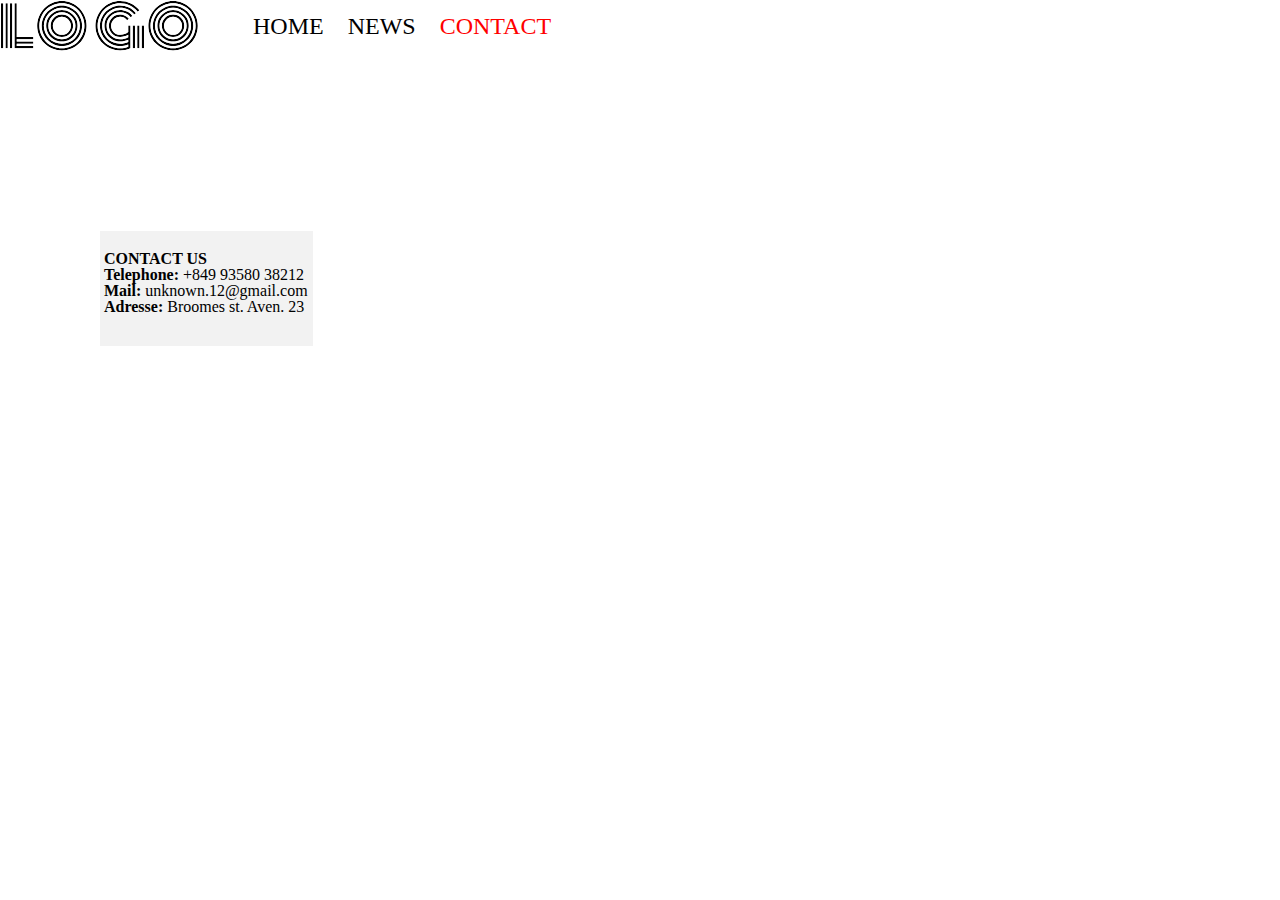
==== contact.html @ 6d7cdb32 "Initial commit" ====
<!DOCTYPE html>
<html>
    <head>
        <title>Contact Page</title>
        <link rel="stylesheet" href="CSS/reset.css">
        <link rel="stylesheet" href="CSS/style2.css">
    </head>
    <body>
        <header>
            <a> <img class="logo" src="images/logo.svg" alt="logo"></a>
        <nav class="navigation">
            <ul>
                <li class="nav-li"> <a class="nav-a" href="index.html">HOME</a> </li>
                <li class="nav-li"> <a class="nav-a" href="news.html">NEWS</a> </li>
                <li class="nav-li"> <a class="nav-a active" href="#">CONTACT</a> </li>
            </ul>
        </nav>
        </header>  

        <section>
            <div class="box1">
                <h3><span class="bolder">CONTACT US</span></h3>
                <p><span class="bolder">Telephone:</span> +849 93580 38212</p>
                <p><span class="bolder">Mail:</span> unknown.12@gmail.com</p>
                <p><span class="bolder">Adresse:</span> Broomes st. Aven. 23</p>
            </div>
            <div class="ruka">
                <iframe src="https://www.google.com/maps/embed?pb=!1m18!1m12!1m3!1d3023.83674408884!2d-74.0020303239738!3d40.72161027139223!2m3!1f0!2f0!3f0!3m2!1i1024!2i768!4f13.1!3m3!1m2!1s0x89c2598634795f7f%3A0xc661cf18a744c88c!2sBroome%20St%2C%20New%20York%2C%20NY%2C%20USA!5e0!3m2!1sen!2sfr!4v1703158564445!5m2!1sen!2sfr" width="650" height="450" style="border:0;" allowfullscreen="" loading="lazy" referrerpolicy="no-referrer-when-downgrade"></iframe>
            </div>
        </section>

    </body>
</html>
---- CSS/style2.css ----
.nav-a{
    font-size: 24px;
    color: black;
}
.active{
    color: red;
}
.date{
    background-color: #3d58a6;
    width: 56px;
    height: 56px;
    font-size: 48px; 
    color: #FFFFFF;
}
/* .title{
    border-width: 2px;
    border-style: solid;
    border-color: red;
} 
es magalitad aris borderis gastilvis
grdzeli versia, axla mokled davwerot
*/
.title{
    border: 2px solid red;
}

/* .title{
    margin-top: 21px;
    margin-right: 100px;
    margin-bottom: 17.5px;
    margin-left: 50px;

    isev margin inis grdzeli versia,
    axla mokle
} */
.title{
    margin: 21px 100px 17.5px 50px;
}

/* .title{
    margin: 100px 50px 30px;
} 
es kidev ufro shemoklebuli versiaa,
ubralod aq daakvirdi rogor dasvams,
100px aris zevidan dashoreba,
50px aris marcxnidan da marjvnidan,
30px aris qvemodan dashoreba,
axla kidev ufro mokle versia
*/

/* .title{
    margin: 100px 50px;
} 
100px aris zevidan da qvevidan dashoreba,
50px aris marjvnidan da marcxnidan.
da sheidzleba ufro moklec
*/

/* .title{
    margin: 100px;
} 
es nishnavs ro yvela mxridan
dashoreba iqneba 100px
*/

.title{
    padding: 100px 50px;
}

/* padding shida sazgvrebis
dacilebaa, da zustad marginivit
shegidzlia shemokleba. 

KVELAZE MTAVARI MARGIN
ARIS GARE DASHOREBA
MAGALITAD OBIEQTEBS SHORIS,
PADDING KIDE OBIQTIS SHIGNIT
DASHOREBAA
*/

.title{
    width: 300px;
    height: 200px;
}

.text1{
    border: 2px solid red;
    display: inline-block;
    width: 800px;
}
.text2{
    border: 2px solid blue;
    display: none;
}

/* display:
block - avtomaturad dakavebul adgils da sazgvrebs anulebs.
inline - gverdigverd ganlageba obieqtebis
inline - block - gverdigvers ganlageba da zomebis micemac, sigane simagle.
none - obieqtis gaqroba.
*/

.logo{
    display: inline-block;
    margin-right: 50px;
    vertical-align: middle;
}
.navigation{
    display: inline-block;
    vertical-align: middle;
}
.nav-li{
    display: inline-block;
    margin-right: 20px;
}

/* vertical-align: middle 
es nishnavs ro minda ro ert zolze
gatanabrebulad iyos magalitad logo
da navigaciashi raebic miweria
*/

.container-block{
    width: 1170px;
    /* height: 400px;
    background-color: blueviolet; */
    /* margin-left: auto;
    margin-right: auto; */
    margin: 0 auto;
}

.left-block{
    width: 570px;
    background-color: #F2F2F2;
    display: inline-block;
    padding: 13px 15px 24px 20px;
    
}
.right-block{
    width: 570px;
    background-color: #F2F2F2;
    display: inline-block;
    padding: 13px 15px 24px 20px;
}
.text-block{
    display: inline-block;
    width: 355px;
    vertical-align: middle;
}
.image-block{
    vertical-align: middle;
    margin-right: 60px;
}
.title-block{
    margin-bottom: 12.5px;
}
.box1{
    width: 213px;
    height: 115px;
    background-color: #F2F2F2;
    /* padding-left: 4px;
    padding-top: 10px; */
    padding: 20px 0px 0px 4px;
    margin-left: 100px;
    display: inline-block;
    vertical-align: middle;
}
.ruka{
    display: inline-block;
    margin-left: 170px;
    margin-top: 20px;
    vertical-align: middle;
}
.bolder{
    font-weight: bold;
}
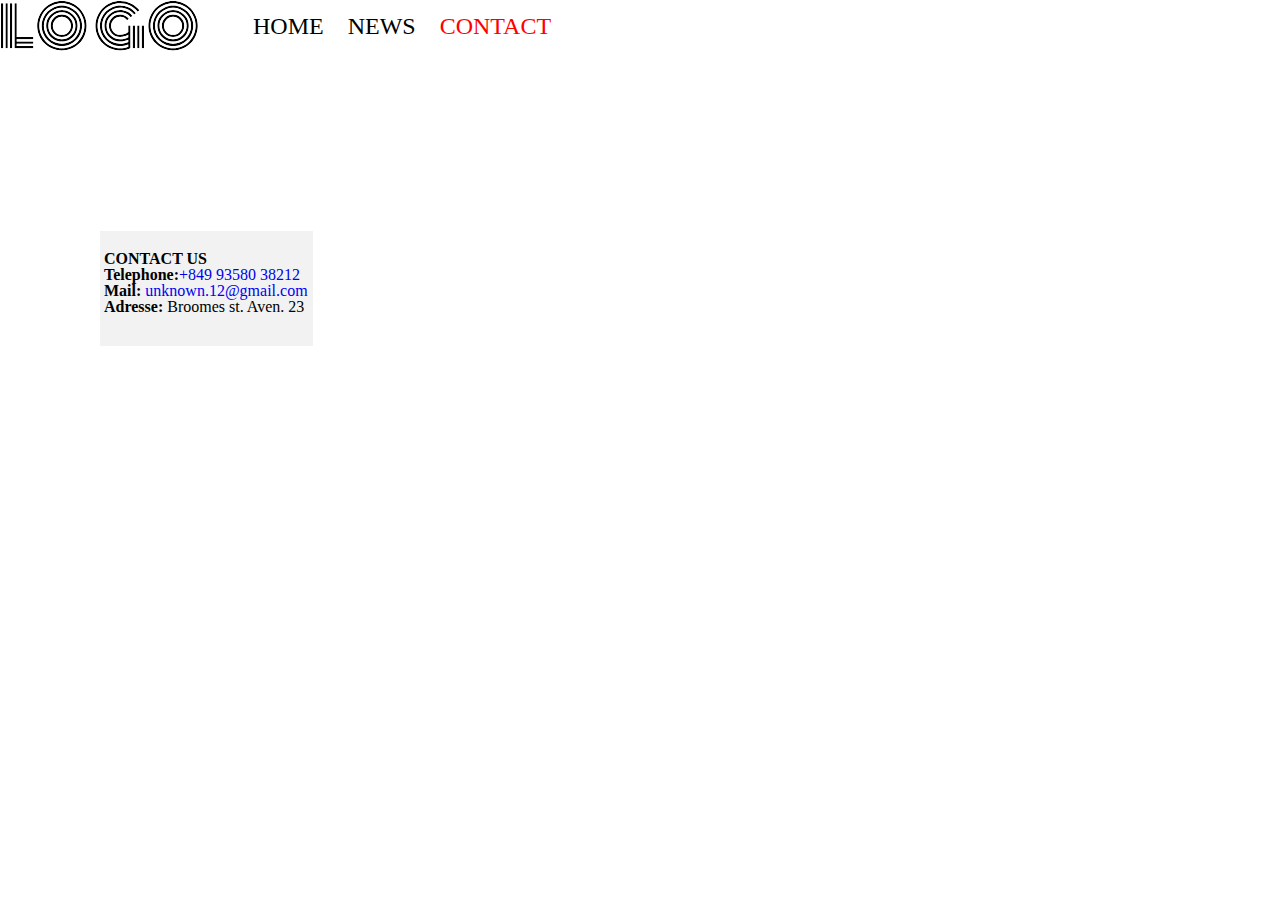
==== commit 5dfd2dc1: "gadamisamarteba mailis da telephonis" ====
--- a/contact.html
+++ b/contact.html
@@ -20,8 +20,8 @@
         <section>
             <div class="box1">
                 <h3><span class="bolder">CONTACT US</span></h3>
-                <p><span class="bolder">Telephone:</span> +849 93580 38212</p>
-                <p><span class="bolder">Mail:</span> unknown.12@gmail.com</p>
+                <p><span class="bolder">Telephone:</span><a href="tel:+849 93580 38212">+849 93580 38212</a></p>
+                <p><span class="bolder">Mail:</span> <a href="mailto:unknown.12@gmail.com?subject=Hello">unknown.12@gmail.com</a></p>
                 <p><span class="bolder">Adresse:</span> Broomes st. Aven. 23</p>
             </div>
             <div class="ruka">
